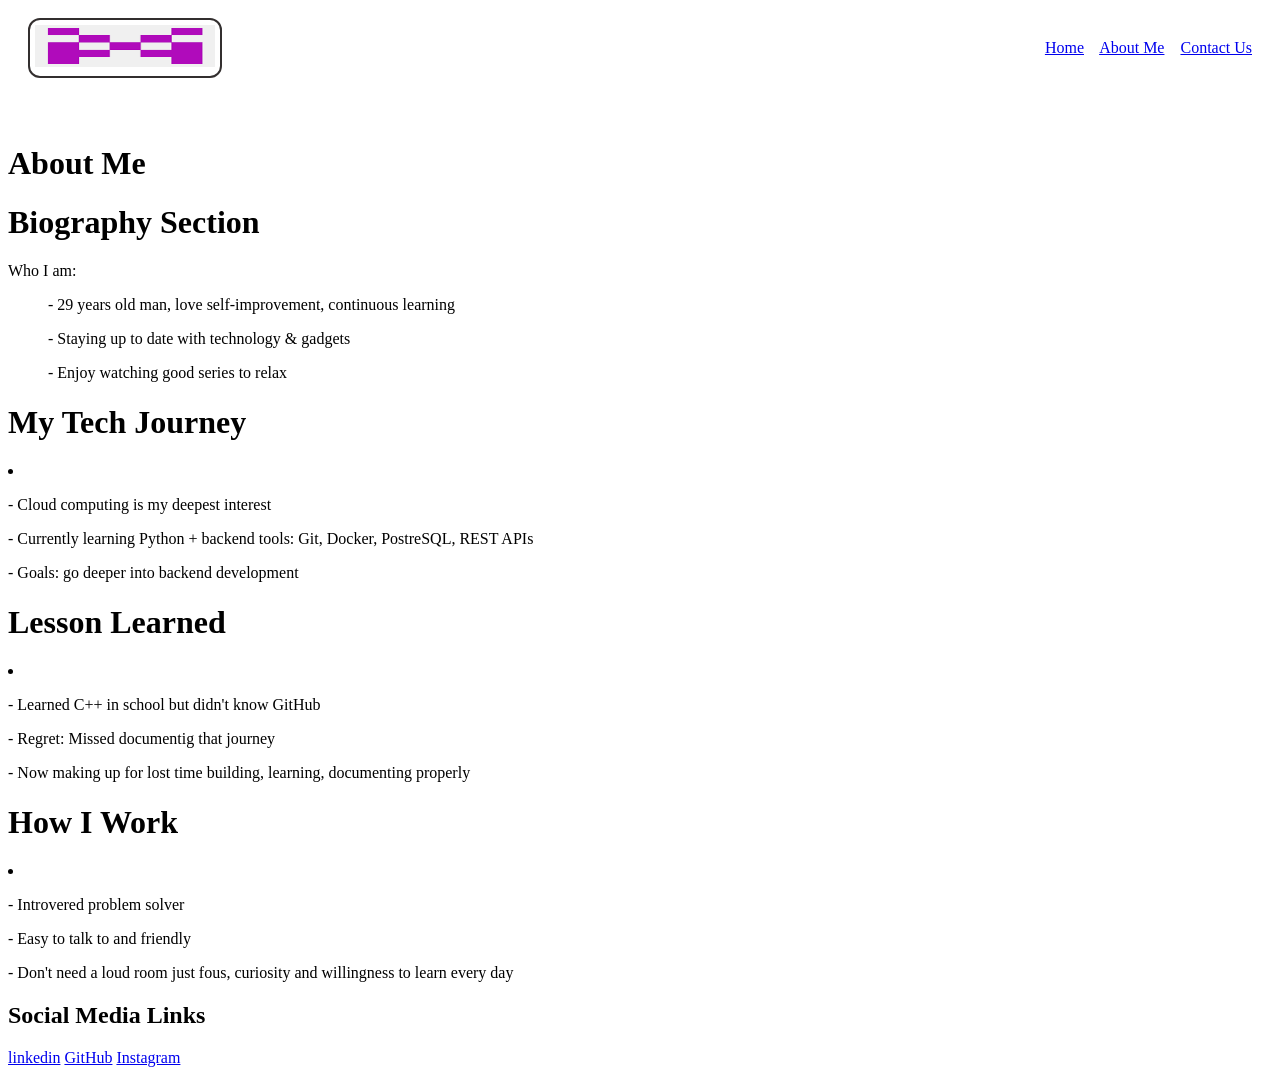
==== Portfolio Website/About.html @ c7b15757 "Header update on logo for all about and contact html" ====
<!DOCTYPE html>
<html lang="en">
<head>
    <meta charset="UTF-8">
    <meta name="viewport" content="width=device-width, initial-scale=1.0">
    <title>About Me</title>
</head>
<style>
    .logo {
  border: 2px solid rgb(51, 47, 47);
  border-radius: 12px;
  padding: 5px;
  display: inline-block;
}
</style>
 <header style="display: flex; justify-content: space-between; align-items: center; background-color: f8f9fa; padding: 10px 20px;">
      <!--Logo Image Container-->
         <div class="logo" >
            <a href="index.html">
              <img src="Purple.png" width="180px" height="42px" class="header-Purple">
                 </a>  
             </div>     
        
             <!--Home, About Me & Contact Us Container-->
              <nav>
                <a href="index.html">Home</a>&nbsp;&nbsp;&nbsp
                <a href="About.html">About Me</a>&nbsp;&nbsp;&nbsp
                <a href="Contact.html">Contact Us</a>
              </nav>
     </header><br><br>

<body>
    <div>
        <h1>About Me</h1>
        <div>
            <h1>Biography Section</h1>
            <p>Who I am:</p>
            <ol>
                <p>- 29 years old man, love self-improvement, continuous learning</p>
                <p>- Staying up to date with technology & gadgets</p>
                <p>- Enjoy watching good series to relax</p>
            </ol>
            <h1>My Tech Journey</h1>
            <li>
                <p>- Cloud computing is my deepest interest</p>
                <p>- Currently learning Python + backend tools: Git, Docker, PostreSQL, REST APIs</p>
                <p>- Goals: go deeper into backend development</p>
            </li>
            <h1>Lesson Learned</h1>
            <li>
                <p>- Learned C++ in school but didn't know GitHub</p>
                <p>- Regret: Missed documentig that journey</p>
                <p>- Now making up for lost time building, learning, documenting properly</p>
            </li>
            <h1>How I Work</h1>
            <li>
                <p>- Introvered problem solver</p>
                <p>- Easy to talk to and friendly</p>
                <p>- Don't need a loud room just fous, curiosity and willingness to learn every day</p>
            </li>
        </div>
    </div>
    </body>

    <footer>
         <!--My socials with -->
          <h2>Social Media Links</h2>
           <a href="https://www.linkedin.com/in/neelo-nkhuna-ba2b9b115/">linkedin</a>
           <a href="https://github.com/NeeloByron">GitHub</a>
           <a href="https://www.instagram.com/neelo_byron/">Instagram</a>
           <a>
    </footer>
</html>
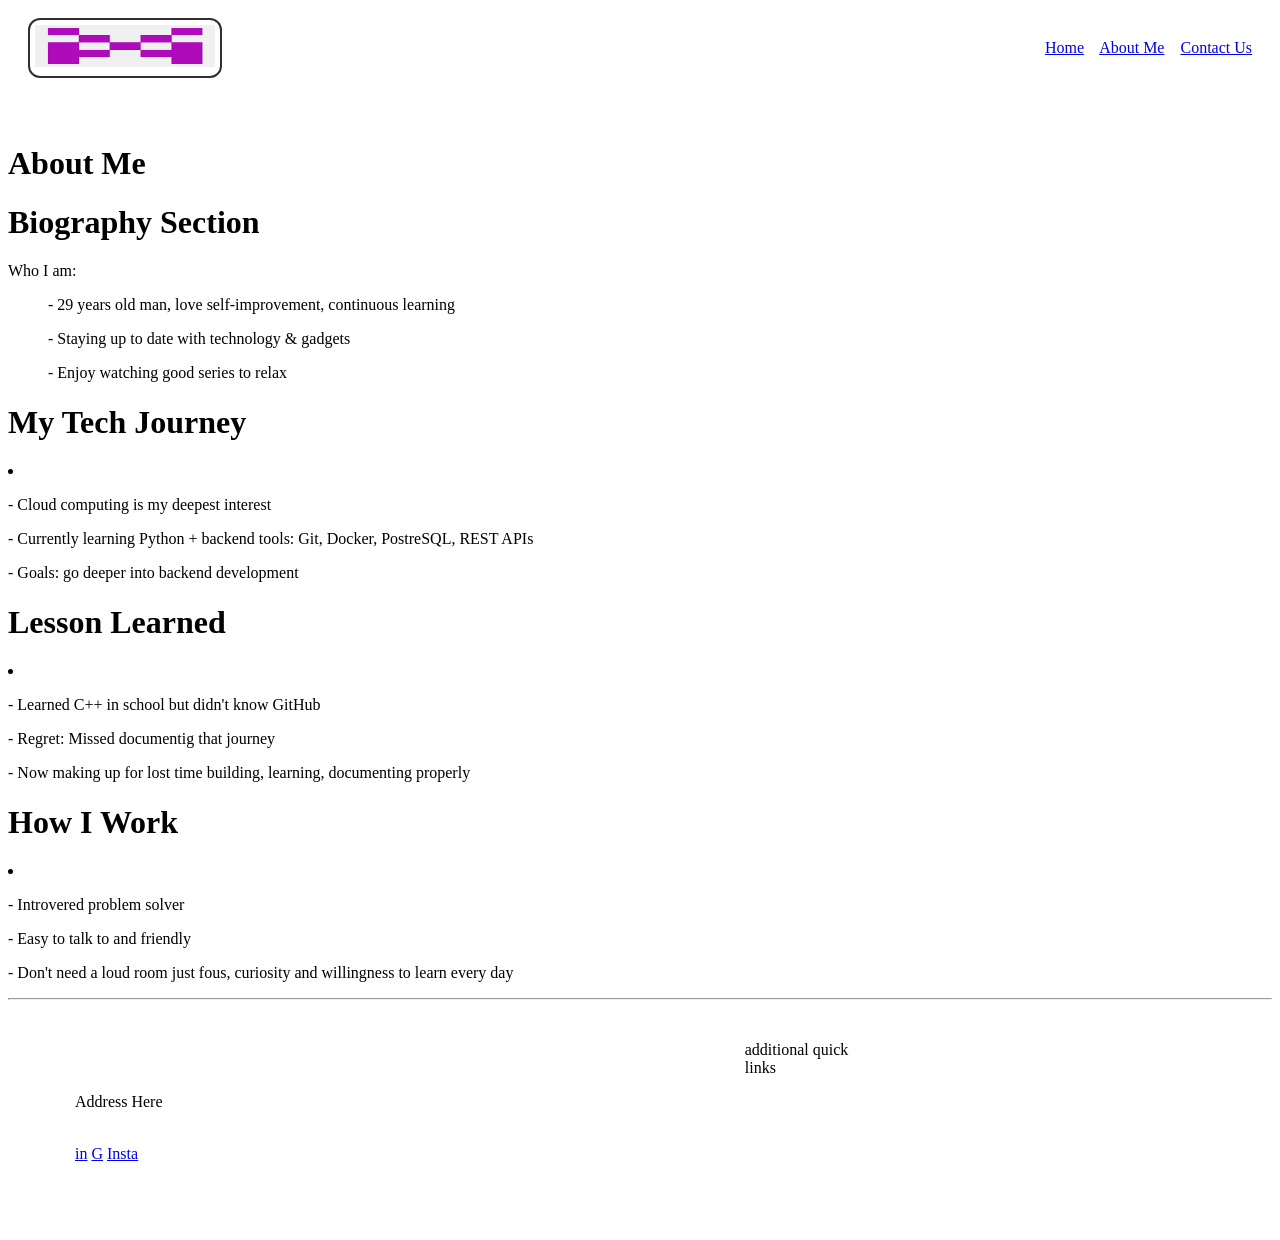
==== commit 7cf820af: "Update on footer both about & contact html pages" ====
--- a/Portfolio Website/About.html
+++ b/Portfolio Website/About.html
@@ -62,12 +62,36 @@
     </div>
     </body>
 
-    <footer>
-         <!--My socials with -->
-          <h2>Social Media Links</h2>
-           <a href="https://www.linkedin.com/in/neelo-nkhuna-ba2b9b115/">linkedin</a>
-           <a href="https://github.com/NeeloByron">GitHub</a>
-           <a href="https://www.instagram.com/neelo_byron/">Instagram</a>
-           <a>
-    </footer>
+    <footer class="site-footer">
+  <hr>
+   <table width="100%" boarder="0" cellpadding="15">
+     <tr>
+       <td>
+        <div style="padding-left: 50px;">
+         <!--Address here + My socials -->
+          <p><strong></strong>  Address Here</strong></p><br>
+          <div class="circle-icons">
+           <a href="https://www.linkedin.com/in/neelo-nkhuna-ba2b9b115/" class="circle" target="_blank">in</a>
+           <a href="https://github.com/NeeloByron" class="circle" target="_blank">G</a>
+           <a href="https://www.instagram.com/neelo_byron/" class="circle" target="_blank">Insta</a>
+           </a>
+           </div>
+          </td>
+          </div>
+    
+          <!--Additonal links-->
+          <td width="13%" valign="top">
+            <p>additional quick links</p><br>
+          </td>
+
+          <!--My current location-->
+          <td width="24%" align="right" valign="top" style="padding-right: 50px;"><br><br>
+            <div class="map-container">
+              <iframe src="https://www.google.com/maps/embed?pb=!1m18!1m12!1m3!1d3669018.2049283963!2d23.614881087500006!3d-26.0980833!2m3!1f0!2f0!3f0!3m2!1i1024!2i768!4f13.1!3m3!1m2!1s0x1ec12e99570831e5%3A0xc96e5c17336ac118!2sGa-Maja%2C%200745!5e0!3m2!1sen!2sza!4v1779168745000!5m2!1sen!2sza" 
+                  width="310" height="150" style="border:0;" allowfullscreen="" loading="lazy" referrerpolicy="no-referrer-when-downgrade"></iframe>
+             </div>
+          </td>
+      </tr>
+    </table>
+</footer>
 </html>
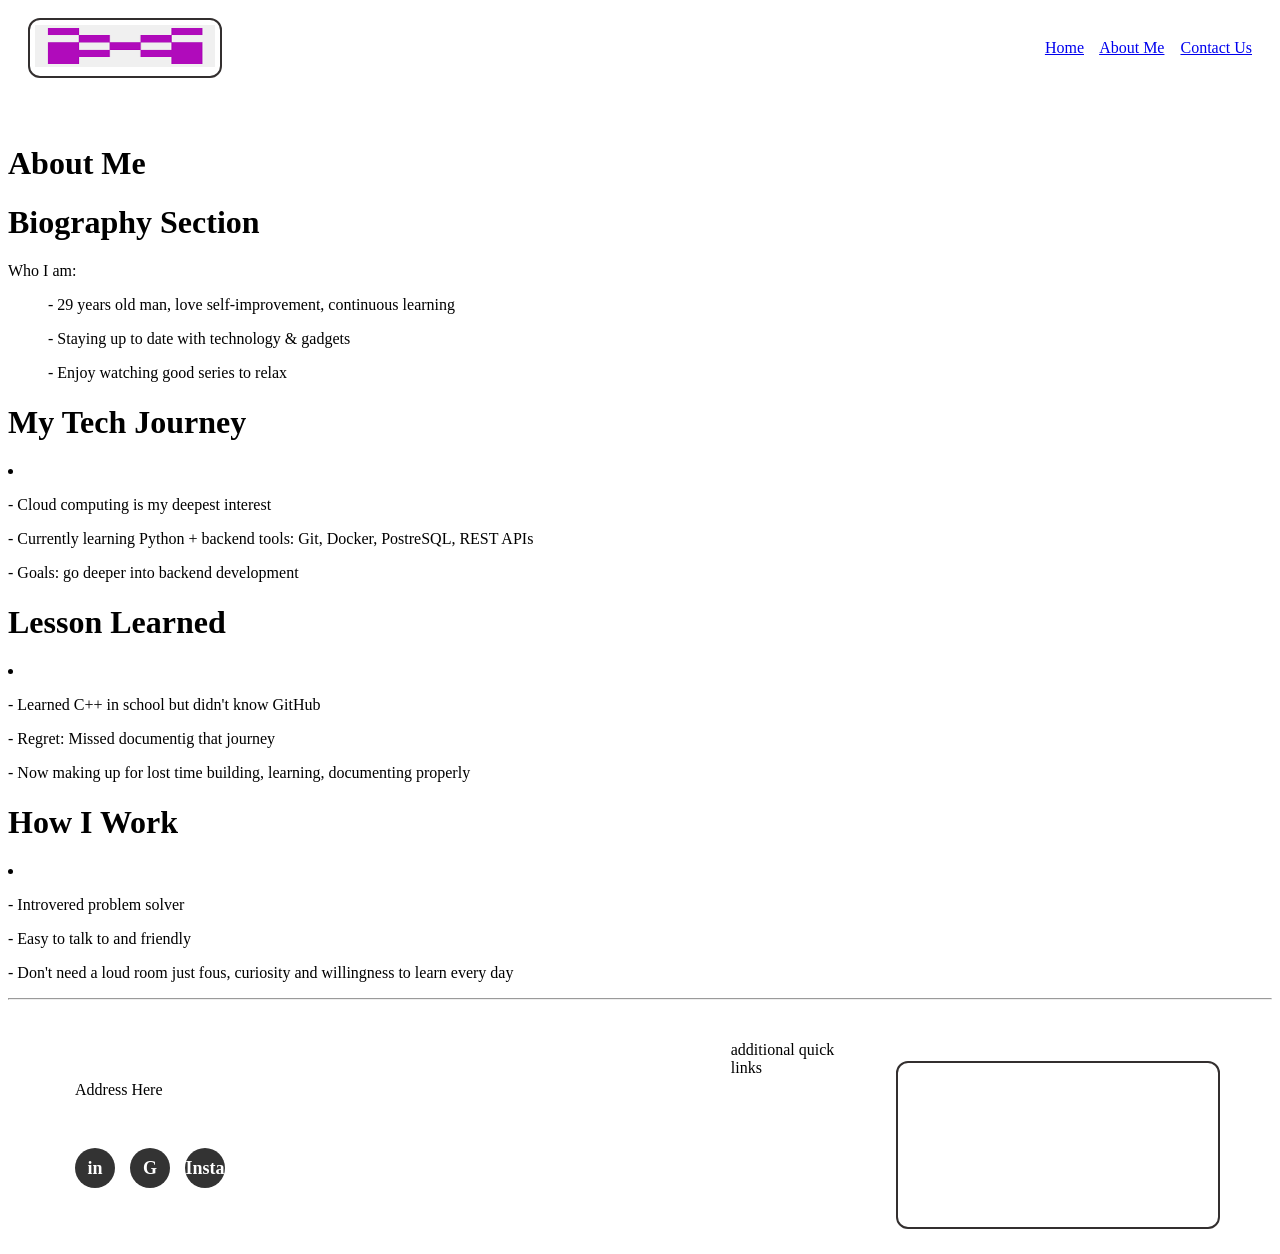
==== commit 1b77ae2e: "updated footer for  both about & contact" ====
--- a/Portfolio Website/About.html
+++ b/Portfolio Website/About.html
@@ -4,18 +4,51 @@
     <meta charset="UTF-8">
     <meta name="viewport" content="width=device-width, initial-scale=1.0">
     <title>About Me</title>
-</head>
-<style>
-    .logo {
+    <style> 
+.logo {
+ border: 2px solid rgb(51, 47, 47);
+  border-radius: 12px;
+  padding: 5px;
+  display: inline-block;
+}
+ /* Circles for my socials on address here footer section */
+.circle-icons {
+  display: flex;
+  gap: 15px;
+  margin-top: 15px;
+}
+.circle {
+  display: flex;
+  align-items: center;
+  justify-content: center;
+  width: 40px;
+  height: 40px;
+  background-color: #333;
+  color: white;
+  text-decoration: none;
+  border-radius: 50%;
+  font-weight: bold;
+  font-size: 18px;
+  transition: 0.2s;
+}
+.circle:hover {
+  background-color: #555;
+  transform: scale(1.05);
+}
+  /* Map container for boarders around the map footer section*/
+.map-container{
   border: 2px solid rgb(51, 47, 47);
   border-radius: 12px;
   padding: 5px;
   display: inline-block;
 }
 </style>
- <header style="display: flex; justify-content: space-between; align-items: center; background-color: f8f9fa; padding: 10px 20px;">
-      <!--Logo Image Container-->
-         <div class="logo" >
+</head>
+
+<body>
+  <header style="display: flex; justify-content: space-between; align-items: center; background-color: f8f9fa; padding: 10px 20px;">
+       <!--Logo Image Container-->
+          <div class="logo" >
             <a href="index.html">
               <img src="Purple.png" width="180px" height="42px" class="header-Purple">
                  </a>  
@@ -28,11 +61,10 @@
                 <a href="Contact.html">Contact Us</a>
               </nav>
      </header><br><br>
-
-<body>
+<main>
     <div>
         <h1>About Me</h1>
-        <div>
+          <div>
             <h1>Biography Section</h1>
             <p>Who I am:</p>
             <ol>
@@ -60,9 +92,9 @@
             </li>
         </div>
     </div>
-    </body>
+</main>
 
-    <footer class="site-footer">
+<footer class="site-footer">
   <hr>
    <table width="100%" boarder="0" cellpadding="15">
      <tr>
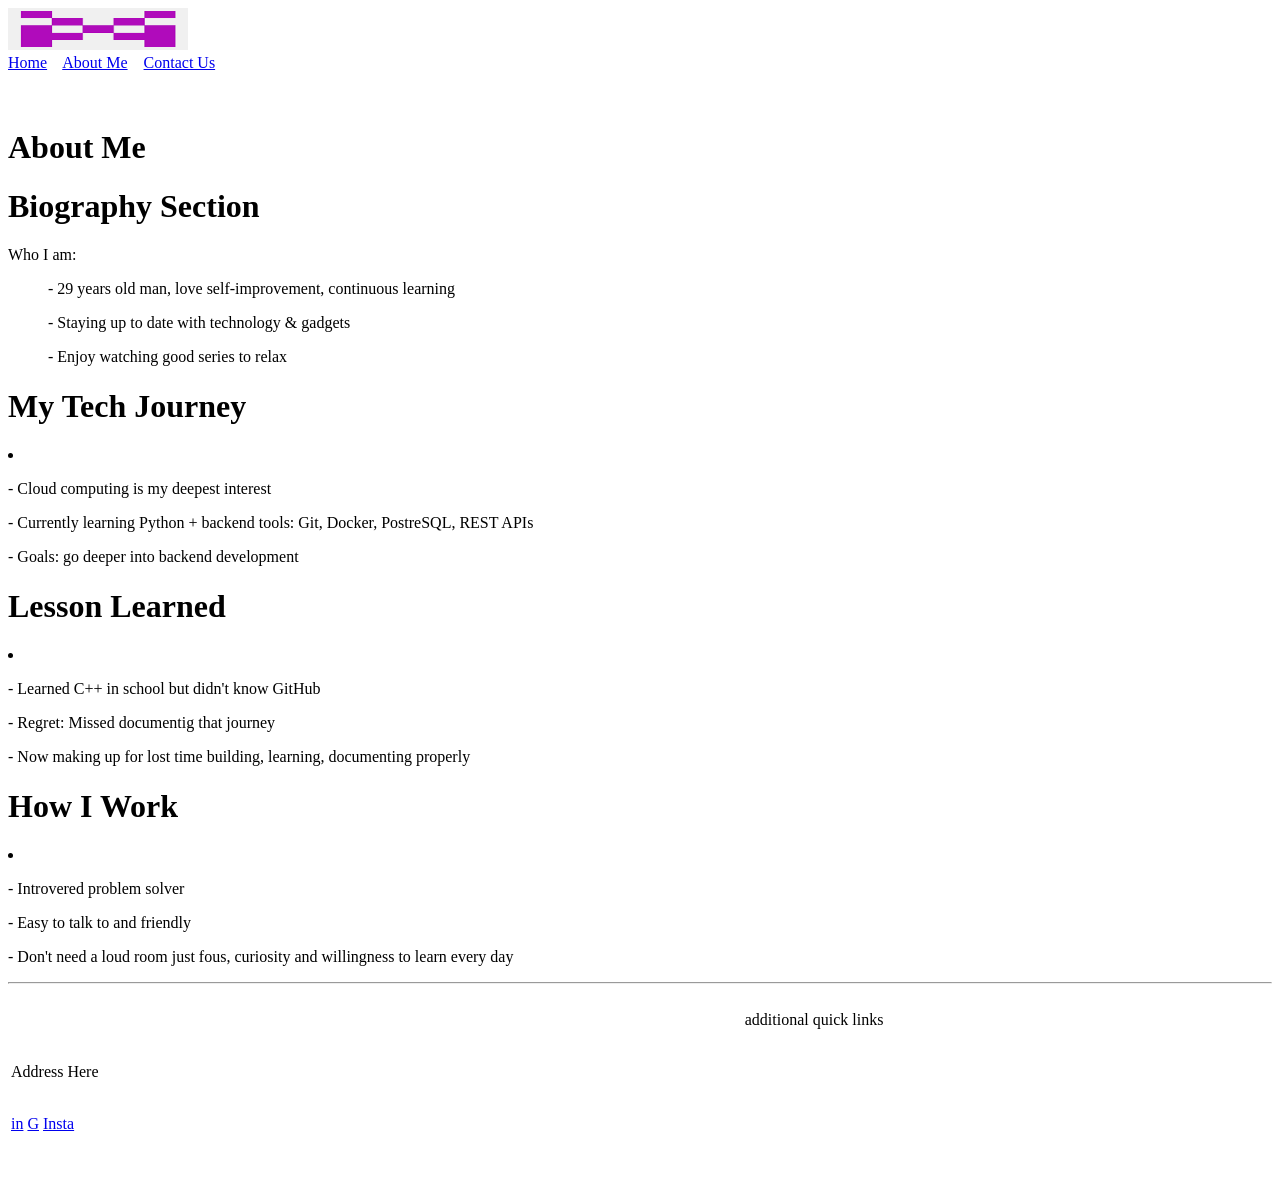
==== commit 3197081e: "Removed css styling on html" ====
--- a/Portfolio Website/About.html
+++ b/Portfolio Website/About.html
@@ -4,49 +4,10 @@
     <meta charset="UTF-8">
     <meta name="viewport" content="width=device-width, initial-scale=1.0">
     <title>About Me</title>
-    <style> 
-.logo {
- border: 2px solid rgb(51, 47, 47);
-  border-radius: 12px;
-  padding: 5px;
-  display: inline-block;
-}
- /* Circles for my socials on address here footer section */
-.circle-icons {
-  display: flex;
-  gap: 15px;
-  margin-top: 15px;
-}
-.circle {
-  display: flex;
-  align-items: center;
-  justify-content: center;
-  width: 40px;
-  height: 40px;
-  background-color: #333;
-  color: white;
-  text-decoration: none;
-  border-radius: 50%;
-  font-weight: bold;
-  font-size: 18px;
-  transition: 0.2s;
-}
-.circle:hover {
-  background-color: #555;
-  transform: scale(1.05);
-}
-  /* Map container for boarders around the map footer section*/
-.map-container{
-  border: 2px solid rgb(51, 47, 47);
-  border-radius: 12px;
-  padding: 5px;
-  display: inline-block;
-}
-</style>
 </head>
 
 <body>
-  <header style="display: flex; justify-content: space-between; align-items: center; background-color: f8f9fa; padding: 10px 20px;">
+  <header >
        <!--Logo Image Container-->
           <div class="logo" >
             <a href="index.html">
@@ -96,16 +57,16 @@
 
 <footer class="site-footer">
   <hr>
-   <table width="100%" boarder="0" cellpadding="15">
+   <table>
      <tr>
        <td>
-        <div style="padding-left: 50px;">
+        <div >
          <!--Address here + My socials -->
           <p><strong></strong>  Address Here</strong></p><br>
           <div class="circle-icons">
-           <a href="https://www.linkedin.com/in/neelo-nkhuna-ba2b9b115/" class="circle" target="_blank">in</a>
-           <a href="https://github.com/NeeloByron" class="circle" target="_blank">G</a>
-           <a href="https://www.instagram.com/neelo_byron/" class="circle" target="_blank">Insta</a>
+           <a href="https://www.linkedin.com/in/neelo-nkhuna-ba2b9b115/" class="circle">in</a>
+           <a href="https://github.com/NeeloByron" class="circle">G</a>
+           <a href="https://www.instagram.com/neelo_byron/" class="circle">Insta</a>
            </a>
            </div>
           </td>
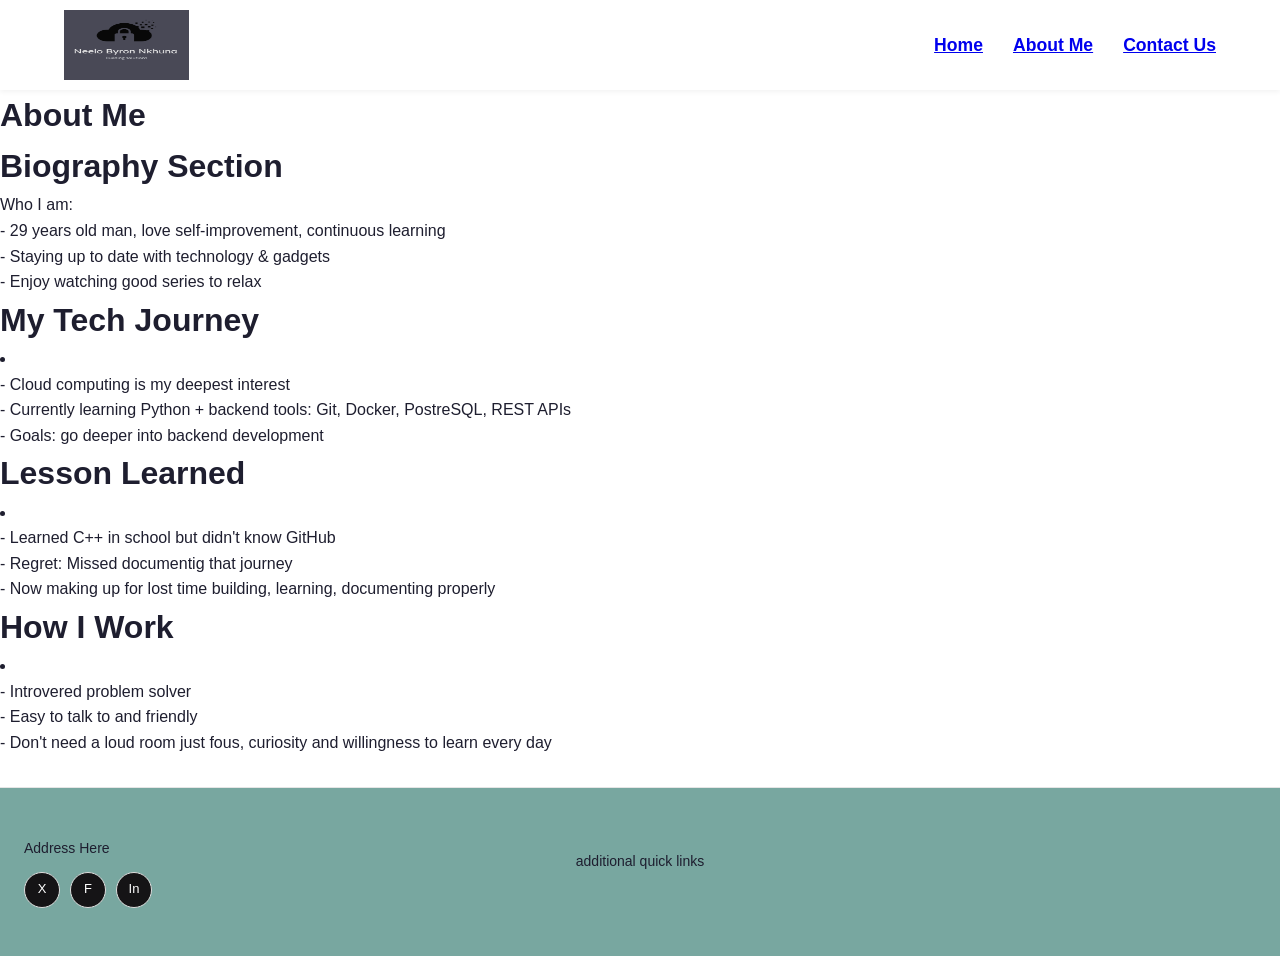
==== commit 92af138f: "Updates about me, contact html header and footer sections" ====
--- a/Portfolio Website/About.html
+++ b/Portfolio Website/About.html
@@ -4,24 +4,31 @@
     <meta charset="UTF-8">
     <meta name="viewport" content="width=device-width, initial-scale=1.0">
     <title>About Me</title>
+    <link  rel="stylesheet" href="assets/style.css">
 </head>
 
 <body>
-  <header >
-       <!--Logo Image Container-->
-          <div class="logo" >
-            <a href="index.html">
-              <img src="Purple.png" width="180px" height="42px" class="header-Purple">
-                 </a>  
-             </div>     
-        
+  <header class="logo-header">
+        <!--Logo Image Container-->
+           <div class="logo" >
+              <img src="assets/images/Byron-logo.png">
+                </a>  
+                 </div>     
+      
+        <!--Hambuger menu icon-->
+          <div class="hamburger" id="Hamburger">
+                   <span></span>
+                   <span></span>
+                   <span></span>
+                            </div>
+
              <!--Home, About Me & Contact Us Container-->
-              <nav>
-                <a href="index.html">Home</a>&nbsp;&nbsp;&nbsp
-                <a href="About.html">About Me</a>&nbsp;&nbsp;&nbsp
+              <nav class="main-navigation" id="main-navigation">
+                <a href="index.html">Home</a>
+                <a href="About.html">About Me</a>
                 <a href="Contact.html">Contact Us</a>
               </nav>
-     </header><br><br>
+     </header>
 <main>
     <div>
         <h1>About Me</h1>
@@ -56,35 +63,28 @@
 </main>
 
 <footer class="site-footer">
-  <hr>
-   <table>
-     <tr>
-       <td>
-        <div >
+     <div class="footer-grid">
          <!--Address here + My socials -->
-          <p><strong></strong>  Address Here</strong></p><br>
-          <div class="circle-icons">
-           <a href="https://www.linkedin.com/in/neelo-nkhuna-ba2b9b115/" class="circle">in</a>
-           <a href="https://github.com/NeeloByron" class="circle">G</a>
-           <a href="https://www.instagram.com/neelo_byron/" class="circle">Insta</a>
-           </a>
-           </div>
-          </td>
-          </div>
+           <div class="footer-address">
+             <p>  Address Here</p>
+               <div class="circle-icons">
+                <a href="https://x.com/NeeloByron" class="circle" target="_blank">X</a>
+                <a href="https://www.facebook.com/byron.nkhuna/" class="circle" target="_blank">F</a>
+                <a href="https://www.instagram.com/neelo_byron/" class="circle" target="_blank">In</a>
+               </div>
+            </div>
     
-          <!--Additonal links-->
-          <td width="13%" valign="top">
-            <p>additional quick links</p><br>
-          </td>
+     <!--Additonal text-->
+       <div class="footer-text">
+          <p>additional quick links</p><br>
+             </div>
 
-          <!--My current location-->
-          <td width="24%" align="right" valign="top" style="padding-right: 50px;"><br><br>
-            <div class="map-container">
-              <iframe src="https://www.google.com/maps/embed?pb=!1m18!1m12!1m3!1d3669018.2049283963!2d23.614881087500006!3d-26.0980833!2m3!1f0!2f0!3f0!3m2!1i1024!2i768!4f13.1!3m3!1m2!1s0x1ec12e99570831e5%3A0xc96e5c17336ac118!2sGa-Maja%2C%200745!5e0!3m2!1sen!2sza!4v1779168745000!5m2!1sen!2sza" 
-                  width="310" height="150" style="border:0;" allowfullscreen="" loading="lazy" referrerpolicy="no-referrer-when-downgrade"></iframe>
-             </div>
-          </td>
-      </tr>
-    </table>
+        <!--My current location-->
+           <div class="footer-map">
+               <iframe src="https://www.google.com/maps/embed?pb=!1m18!1m12!1m3!1d3669018.2049283963!2d23.614881087500006!3d-26.0980833!2m3!1f0!2f0!3f0!3m2!1i1024!2i768!4f13.1!3m3!1m2!1s0x1ec12e99570831e5%3A0xc96e5c17336ac118!2sGa-Maja%2C%200745!5e0!3m2!1sen!2sza!4v1779168745000!5m2!1sen!2sza" 
+                  width="100%" height="100%" style="border:0;" allowfullscreen="" loading="lazy" referrerpolicy="no-referrer-when-downgrade"></iframe>
+            </div>
+     </div>
 </footer>
+
 </html>
--- a/Portfolio Website/assets/style.css
+++ b/Portfolio Website/assets/style.css
@@ -0,0 +1,181 @@
+/*------Global reset & Smooth Scroll-----------------*/
+*{
+    margin: 0;
+    padding: 0;
+    box-sizing: border-box;
+}
+
+html {
+    scroll-behavior: smooth;
+}
+
+body {
+    font-family: 'Segoe UI', 'Segoe UI', Tahoma, Geneva, Verdana, sans-serif ;
+    line-height: 1.6;
+    background-color: #fff;
+    color: #1e1e2f
+}
+
+/*-------------Header----------------------*/
+.logo-header {
+    display: flex;
+    justify-content: space-between;
+    align-items: center;
+    background-color: 78a7a0;
+    padding: 10px 5%;
+    flex-wrap: wrap;
+    position: relative;
+    box-shadow: 0 2px 5px rgba(0, 0, 0, 0.05);
+}
+
+.logo img {
+    width: 125px;
+    height: 70px;
+    display: flex;
+}
+
+/*------------Desktop Navigation----------*/
+.main-navigation {
+    display: flex;
+    gap: 30px;
+}
+
+.main-navigation {
+    text-decoration: none;
+    font-weight: 600;
+    color: #333;
+    font-size: 1.1rem;
+    transition: color 0.3s ease;
+    padding: 5px 0;
+}
+
+.main-navigation a:hover {
+    color: #78a7a0;
+}
+
+/*-----Responsive video-----------*/
+.video-section {
+    padding: 2rem 5%;
+    background-color: #fefefe;
+}
+
+.video-wrapper {
+    position: relative;
+    padding-bottom: 56.25%;
+    height: 0;
+    overflow: hidden;
+    max-width: 100%;
+    background: #000;
+    border-radius: 12px;
+}
+
+.video-wrapper iframe {
+    position: absolute;
+    top: 0;
+    left: 0;
+    width: 100%;
+    height: 100%;
+    border: 0;
+}
+
+/*------------Bio Section-------*/
+.bio-section {
+    padding: 2rem 5%;
+    background-color: #fff;
+}
+
+.bio-grid {
+    display: grid;
+    grid-template-columns: 1fr auto;
+    gap: 3rem;
+    align-items: center;
+    max-width: 1200px;
+    margin: 0 auto;
+}
+
+.bio-text h1 {
+    font-size: 2.2rem;
+    color: #2c3e66;
+    margin-bottom: 1rem;
+}
+
+.bio-text p {
+    margin-bottom: 1rem;
+}
+.bio-image img {
+    width: 260px;
+    height: 260px;
+    object-fit: cover;
+    border-radius: 50%;
+    box-shadow: 0 10px 20px rgba(0,0,0,0.1);
+    transition: transform 0.3s ease;
+}
+
+.bio-image img:hover {
+    transform: scale(1.02);
+}
+
+/*-------Footer section------*/
+.site-footer {
+    background-color: #78a7a0;
+    padding: 1.5rem ;
+    margin-top: 2rem;
+    border-top: 1px solid #e5e5e5;
+}
+
+.footer-grid {
+    display: grid;
+    grid-template-columns: 1fr 1fr 1fr;
+    gap: 1rem;
+    align-items: center;
+    min-height: 120px;
+}
+
+.footer-address p {
+    margin: 0 0 12px 0;
+    font-size: 14px;
+}
+
+.circle-icons {
+    display: flex;
+    gap: 10px;
+    margin-top: 12px;
+    flex-direction: row;
+}
+
+.circle {
+    display: flex;
+    align-items: center;
+    justify-content: center;
+    width: 36px;
+    height: 36px;
+    border: 1px solid #ddd;
+    background-color: #151416;
+    color: white;
+    text-decoration: none;
+    border-radius: 50%;
+    font-weight: 500;
+    font-size: 13px;
+    flex-shrink: 0;
+    transition: all 0.3s ease;
+}
+
+.footer-text {
+    text-align: center;
+    font-size: 14px;
+}
+
+.circle:hover {
+    background-color: #f5f5f5;
+}
+
+.footer-text a:hover {
+    color: #4e4266;
+    padding-left: 5px;
+}
+
+.footer-map {
+    height: 120px;
+    border-radius: 4px;
+    overflow: hidden;
+}
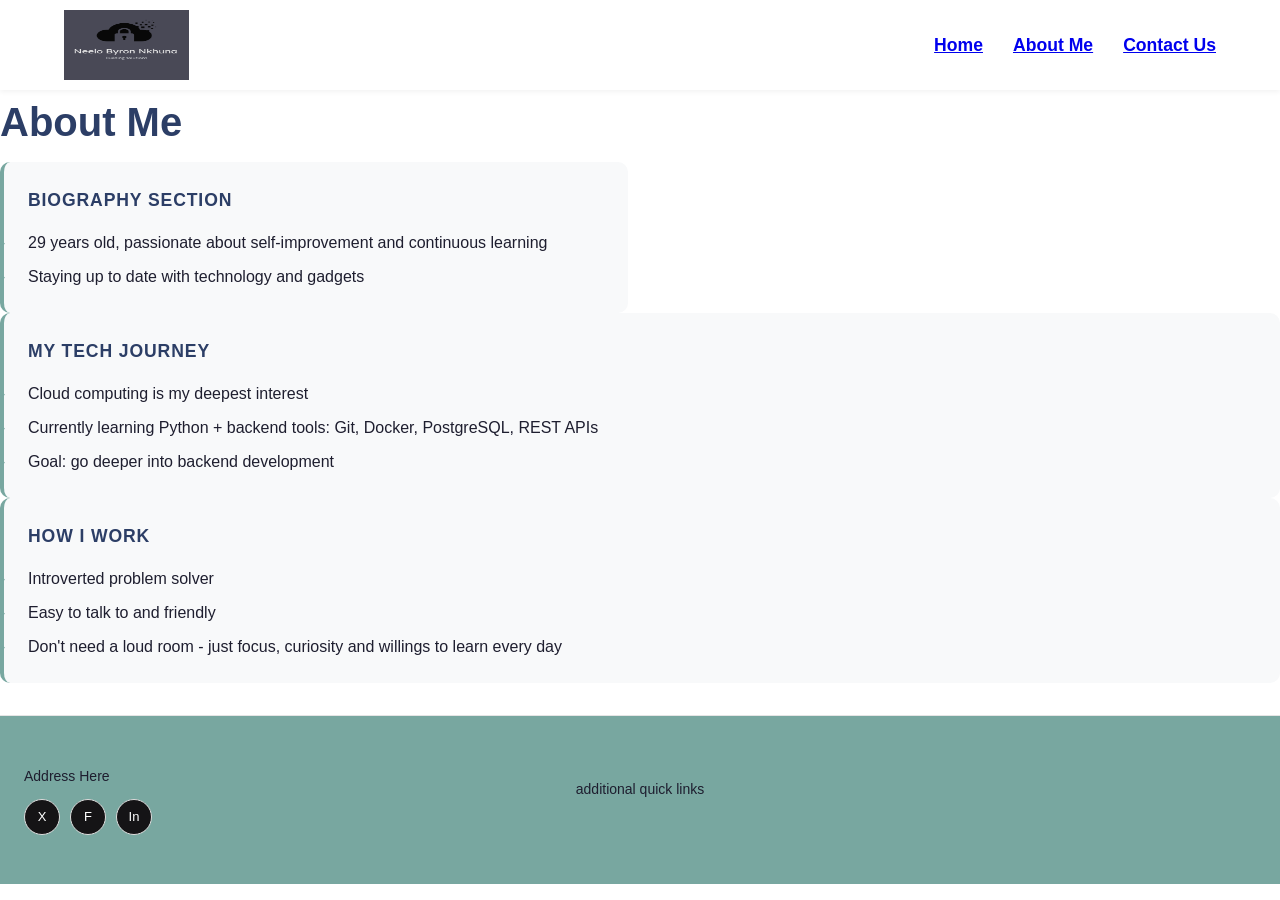
==== commit 54f754ec: "About page main update and Styling" ====
--- a/Portfolio Website/About.html
+++ b/Portfolio Website/About.html
@@ -7,7 +7,7 @@
     <link  rel="stylesheet" href="assets/style.css">
 </head>
 
-<body>
+<main>
   <header class="logo-header">
         <!--Logo Image Container-->
            <div class="logo" >
@@ -29,39 +29,41 @@
                 <a href="Contact.html">Contact Us</a>
               </nav>
      </header>
+
 <main>
-    <div>
-        <h1>About Me</h1>
-          <div>
-            <h1>Biography Section</h1>
-            <p>Who I am:</p>
-            <ol>
-                <p>- 29 years old man, love self-improvement, continuous learning</p>
-                <p>- Staying up to date with technology & gadgets</p>
-                <p>- Enjoy watching good series to relax</p>
-            </ol>
-            <h1>My Tech Journey</h1>
-            <li>
-                <p>- Cloud computing is my deepest interest</p>
-                <p>- Currently learning Python + backend tools: Git, Docker, PostreSQL, REST APIs</p>
-                <p>- Goals: go deeper into backend development</p>
-            </li>
-            <h1>Lesson Learned</h1>
-            <li>
-                <p>- Learned C++ in school but didn't know GitHub</p>
-                <p>- Regret: Missed documentig that journey</p>
-                <p>- Now making up for lost time building, learning, documenting properly</p>
-            </li>
-            <h1>How I Work</h1>
-            <li>
-                <p>- Introvered problem solver</p>
-                <p>- Easy to talk to and friendly</p>
-                <p>- Don't need a loud room just fous, curiosity and willingness to learn every day</p>
-            </li>
-        </div>
+  <section class="About-section">
+    <h1 class="about-title">About Me</h1>
+     <div class="about-grid">
+        <div class="about-card">
+          <h2>Biography Section</h2>
+            <ul>
+              <li>29 years old, passionate about self-improvement and continuous learning</li>
+              <li>Staying up to date with technology and gadgets</li>
+             </ul>
+         </div>
+      </div>
+
+   <div class="about-card">
+     <h2>My Tech Journey</h2>
+        <ul>
+          <li>Cloud computing is my deepest interest</li>
+          <li>Currently learning Python + backend tools: Git, Docker, PostgreSQL, REST APIs</li>
+          <li>Goal: go deeper into backend development</li>
+        </ul>
     </div>
+
+    <div class="about-card">
+      <h2>How i work</h2>
+        <ul>
+           <li>Introverted problem solver</li>
+           <li>Easy to talk to and friendly</li>
+           <li>Don't need a loud room - just focus, curiosity and willings to learn every day</li>
+        </ul>
+      </div>
+    </div>
+  </section>
+
 </main>
-
 <footer class="site-footer">
      <div class="footer-grid">
          <!--Address here + My socials -->
--- a/Portfolio Website/assets/style.css
+++ b/Portfolio Website/assets/style.css
@@ -179,3 +179,63 @@
     border-radius: 4px;
     overflow: hidden;
 }
+
+/*----About Me Page-------*/
+.about-selection {
+    padding: 3rem 3rem 5%;
+    max-width: 1200px;
+    margin: 0 auto;
+}
+
+.about-title {
+    font-size: 2.5rem;
+    color: #2c3e66;
+    margin-bottom: 0.5rem;
+}
+
+.about-grid {
+    display: grid;
+    grid-template-columns: 1fr 1fr;
+    gap: 1.5rem;
+}
+
+.about-card {
+    background-color: #f8f9fa;
+    border-radius: 10px;
+    padding: 1.5rem;
+    border-left: 4px solid #78a7a0;
+}
+
+.about-card h2 {
+    font-size: 1.1rem;
+    color: #2c3e66;
+    margin-bottom: 1rem;
+    text-transform: uppercase;
+    letter-spacing: 0.05em;
+}
+
+.about-card ul {
+    list-style: none;
+    padding: 0;
+    margin: 0;
+    display: flex;
+    flex-direction: column;
+    gap: 8px;
+}
+
+.about-card ul li::before {
+    content: '-';
+    position: absolute;
+    left: 0;
+    color: #78a7a0;
+}
+
+/* -----Responsive for mobile-----*/
+@media (max-width: 768px) {
+    .about-grid {
+        grid-template-columns: 1fr;
+    }
+    .about-title {
+        font-size: 1.8rem;
+    }
+}
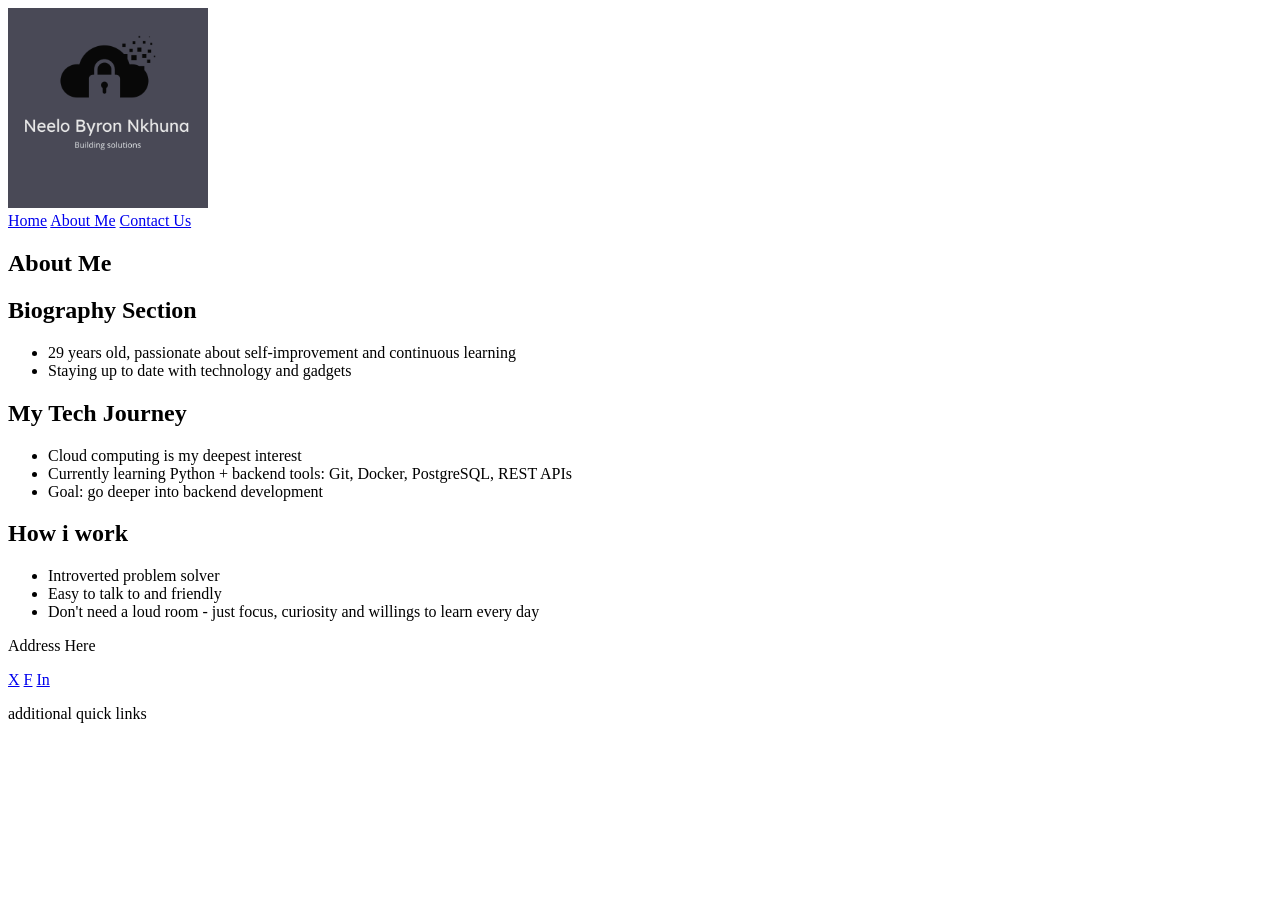
==== commit 6913067f: "Updaates" ====
--- a/Portfolio Website/About.html
+++ b/Portfolio Website/About.html
@@ -4,7 +4,6 @@
     <meta charset="UTF-8">
     <meta name="viewport" content="width=device-width, initial-scale=1.0">
     <title>About Me</title>
-    <link  rel="stylesheet" href="assets/style.css">
 </head>
 
 <main>
